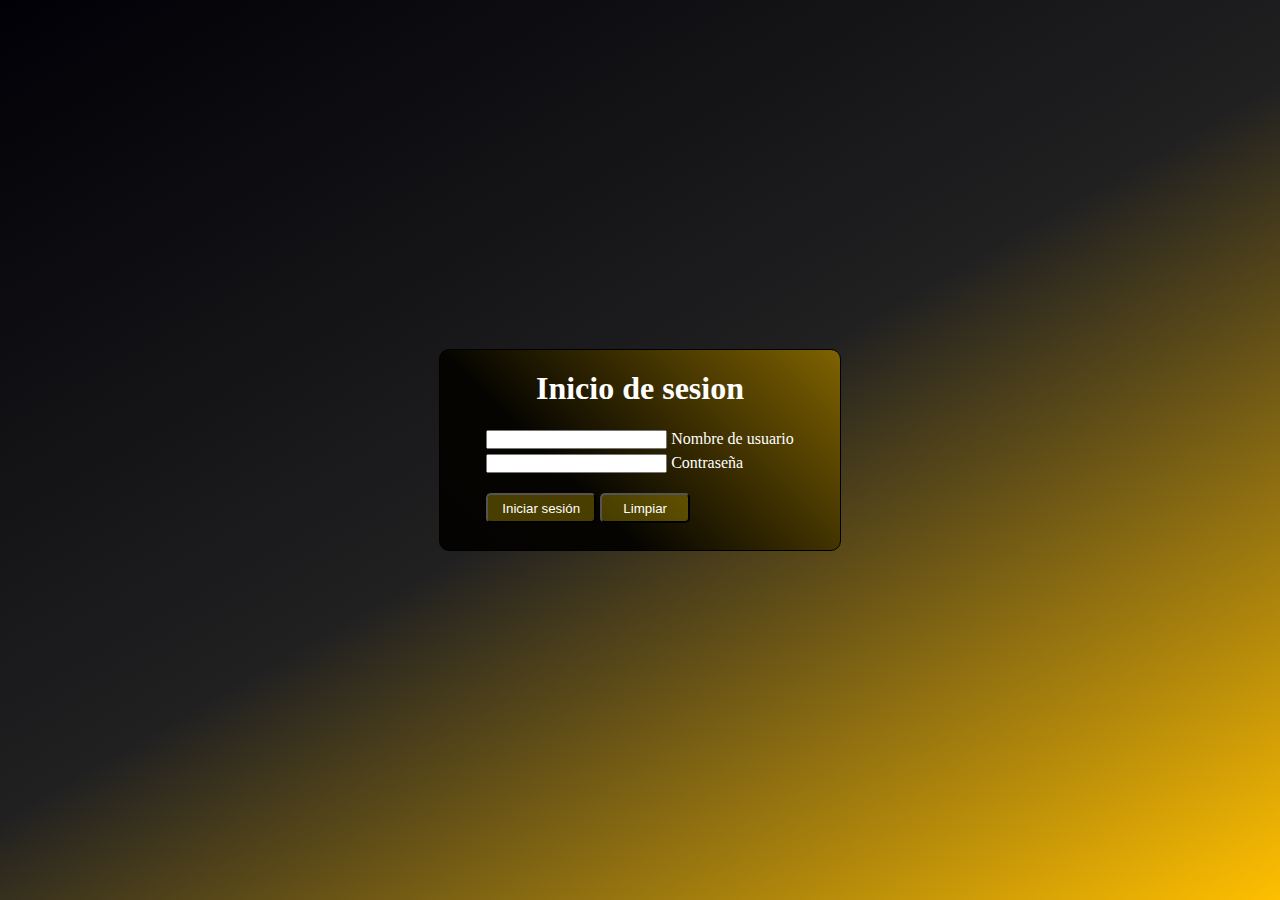
==== index.html @ d668adc4 "Proyecto Final" ====
<!DOCTYPE html>
<html lang="en">
<head>
  <meta charset="UTF-8">
  <meta name="viewport" content="width=device-width, initial-scale=1.0">
  <link rel="stylesheet" href="iniciosesion.css"> 
  <title>Venta De Ropa</title>
</head>
<body>

  <div id="modal">
    <p>Cargando...</p>
  </div>

  <section class="post">
    <h1 class="post__titulo"> Inicio de sesion </h1>
    <form onsubmit="verificarInicioSesion(event)">
      <p class="post__username">
        <input type="text" id="usuario" required>
        <label> Nombre de usuario </label>
      </p>
      <p class="post__contraseña">
        <input type="password" id="contraseña" required>
        <label>Contraseña</label>
      </p>
      <p class="post__btn">
        <input class="post__btn post__btn--iniciarsesion" type="submit" value="Iniciar sesión">
        <button class="post__btn post__btn--limpiar" onclick="limpiar()"> Limpiar </button>
      </p>
    </form>
    <p id="mensaje"></p>
  </section>

  <script src="iniciosesion.js"></script>
</body>
</html>
---- iniciosesion.css ----
* {
    padding: 0;
    margin: 0;
}
body {
    display: grid;
    place-items: center;
    font-family: 'Times New Roman';
    background: linear-gradient(150deg, #010006, #202021, rgb(255, 191, 0));
    height: 100vh;
}

.post {
    display: grid;
    height: 200px;
    width: 400px;
    justify-content: center;
    color: white;
    border-radius: 10px;
    border: 1px solid #000;
    transition: background-color 0.3s, color 0.3s, border-color 0.3s; /* Agrega transiciones para un efecto suave */
    background: linear-gradient(45deg, rgb(0, 0, 8), rgb(5, 4, 0), rgb(250, 192, 2), rgb(52, 2, 53));
    background-size: 400% 400%;
    animation: gradientAnimation 5s infinite;
    transition: color 0.3s;
    
}
@keyframes gradientAnimation {
    0% {
      background-position: 0% 50%;
    }
    50% {
      background-position: 100% 50%;
    }
    100% {
      background-position: 0% 50%;
    }
}
.post__titulo {
    margin-top: 20px;
    text-align: center;
}
.post__username {
    margin-top: 10px;
}
.post__contraseña {
    margin-top: 5px;
}
.post__btn--iniciarsesion {
    margin-top: 20px;
    background-color: rgba(255, 217, 0, 0.275);
    color: white;
    width: 110px;
    height: 30px;
    border-radius: 5px;
}
.post__btn--limpiar { 
    background-color: rgba(255, 217, 0, 0.275);
    color: white;
    width: 90px;
    height: 30px;
    border-radius: 5px;
}

.post__mensaje {
    height: 100px;
    width: 290px;
  
}

#modal {
    display: none;
    position: fixed;
    top: 50%;
    left: 50%;
    transform: translate(-50%, -50%);
    background-color: rgba(255, 255, 255, 0.8);
    padding: 20px;
    border: 1px solid #ccc;
    border-radius: 5px;
    z-index: 1000;
  }
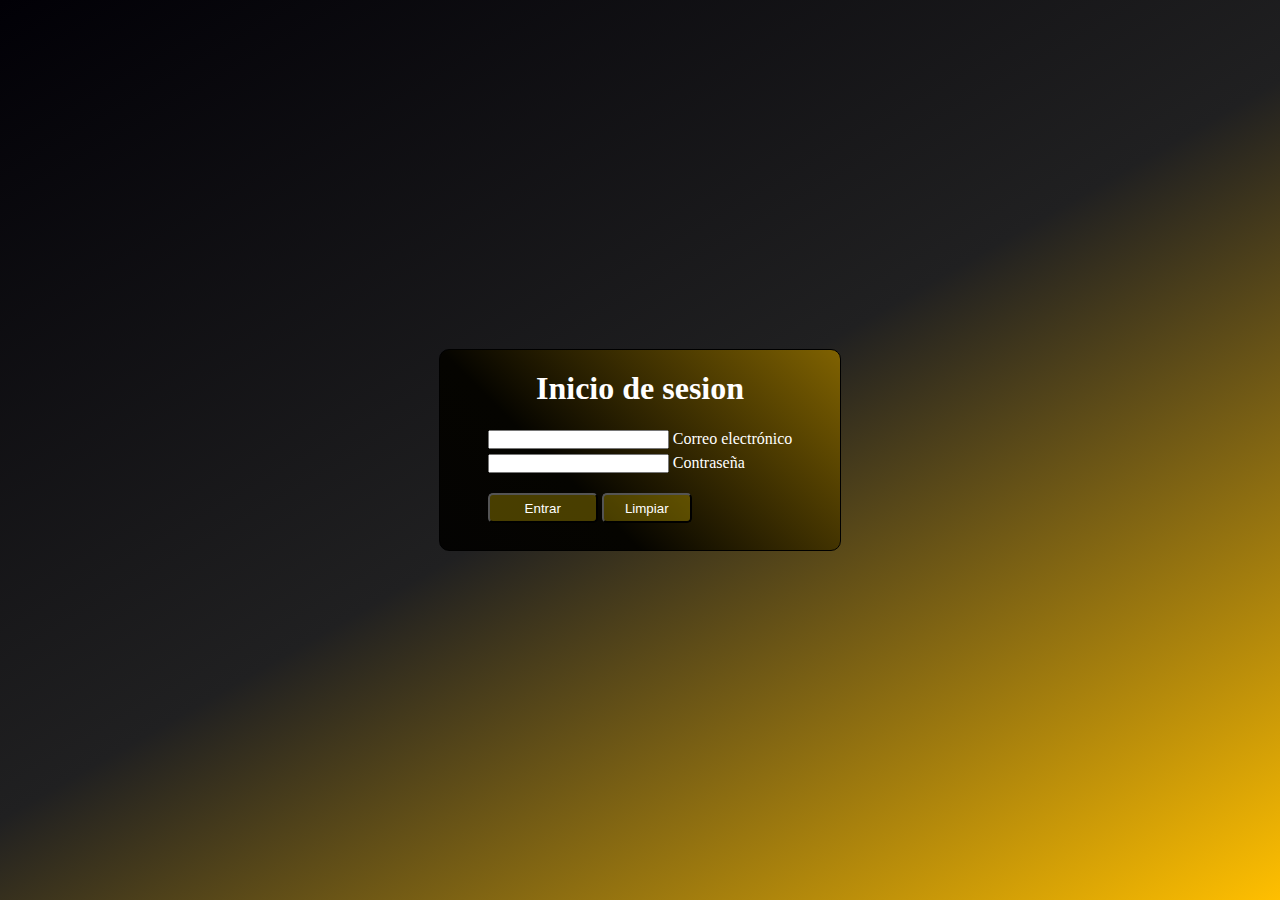
==== commit d7470745: "Se agrega una alerta de que debe usar correo en el login, y se añade mas filtros en la tabla de elem" ====
--- a/index.html
+++ b/index.html
@@ -13,24 +13,34 @@
   </div>
 
   <section class="post">
+
     <h1 class="post__titulo"> Inicio de sesion </h1>
+
     <form onsubmit="verificarInicioSesion(event)">
+
       <p class="post__username">
-        <input type="text" id="usuario" required>
-        <label> Nombre de usuario </label>
+        <input  type="text" id="usuario" oninput="verificarCorreo()" required>
+        <label> Correo electrónico </label>
       </p>
+
+      <div id="alerta-correo" class="alertacorreo">Ingresa un correo electrónico válido.</div>
+
       <p class="post__contraseña">
         <input type="password" id="contraseña" required>
         <label>Contraseña</label>
       </p>
+
       <p class="post__btn">
-        <input class="post__btn post__btn--iniciarsesion" type="submit" value="Iniciar sesión">
+        <input class="post__btn post__btn--iniciarsesion" type="submit" value="Entrar">
         <button class="post__btn post__btn--limpiar" onclick="limpiar()"> Limpiar </button>
       </p>
+
     </form>
+
     <p id="mensaje"></p>
+    
   </section>
 
   <script src="iniciosesion.js"></script>
 </body>
-</html>+</html>
--- a/iniciosesion.css
+++ b/iniciosesion.css
@@ -9,7 +9,6 @@
     background: linear-gradient(150deg, #010006, #202021, rgb(255, 191, 0));
     height: 100vh;
 }
-
 .post {
     display: grid;
     height: 200px;
@@ -22,8 +21,7 @@
     background: linear-gradient(45deg, rgb(0, 0, 8), rgb(5, 4, 0), rgb(250, 192, 2), rgb(52, 2, 53));
     background-size: 400% 400%;
     animation: gradientAnimation 5s infinite;
-    transition: color 0.3s;
-    
+    transition: color 0.3s;  
 }
 @keyframes gradientAnimation {
     0% {
@@ -43,6 +41,21 @@
 .post__username {
     margin-top: 10px;
 }
+  
+.alertacorreo {
+    display: none;
+    position: absolute;
+    margin-top: -28px;
+    left: 710px;
+    width: 235px;
+    line-height: 3px;
+    background-color: #f8d7da;
+    color: #721c24;
+    padding: 0.75rem;
+    border: 1px solid #f8e005;
+    border-radius: 0.25rem;
+}
+  
 .post__contraseña {
     margin-top: 5px;
 }
@@ -61,13 +74,10 @@
     height: 30px;
     border-radius: 5px;
 }
-
 .post__mensaje {
     height: 100px;
     width: 290px;
-  
 }
-
 #modal {
     display: none;
     position: fixed;
@@ -79,4 +89,4 @@
     border: 1px solid #ccc;
     border-radius: 5px;
     z-index: 1000;
-  }+}